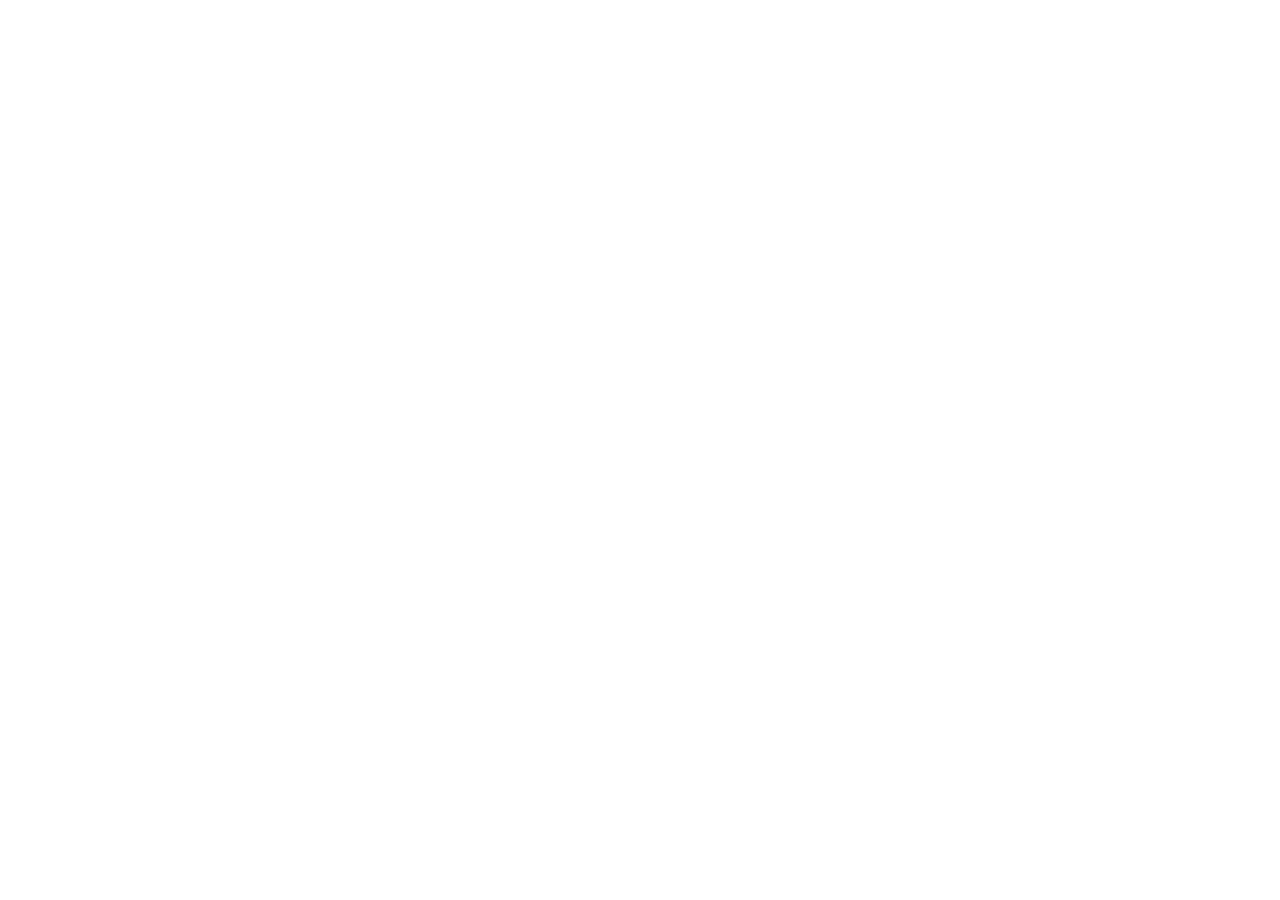
==== cours/index.html @ 62d6dd65 "api-projet" ====
<!DOCTYPE html>
<html lang="en">
<head>
    <meta charset="UTF-8">
    <meta name="viewport" content="width=device-width, initial-scale=1.0">
   <link rel="stylesheet" href="style.css">
    <title>les API Javascript</title>
</head>
<body>
  <script src="script.js"></script>  
</body>
</html>
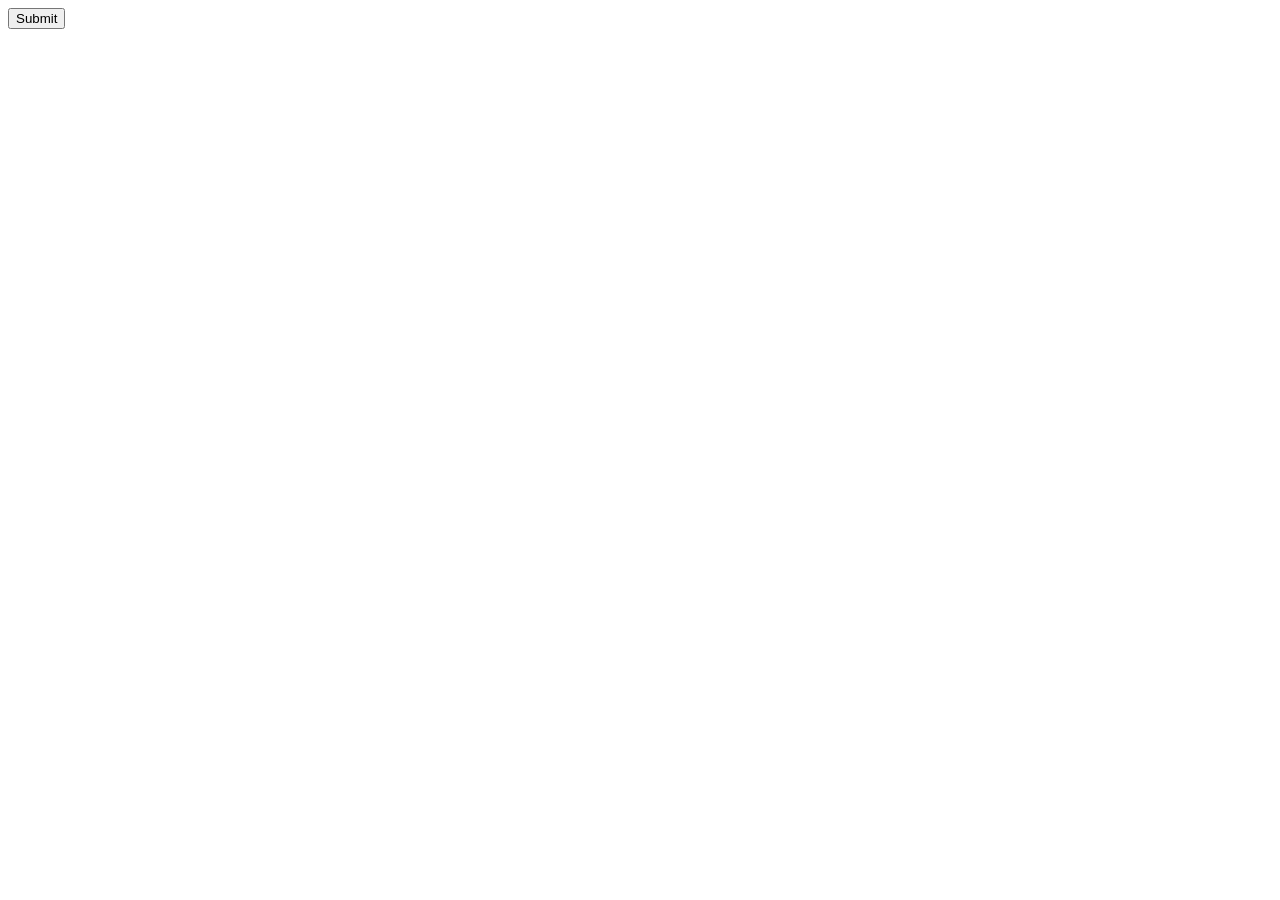
==== commit 8ac08ead: "co" ====
--- a/cours/index.html
+++ b/cours/index.html
@@ -3,10 +3,14 @@
 <head>
     <meta charset="UTF-8">
     <meta name="viewport" content="width=device-width, initial-scale=1.0">
-   <link rel="stylesheet" href="style.css">
     <title>les API Javascript</title>
 </head>
 <body>
+  
+  <form action="">
+    <input type="submit">
+</form>
+
   <script src="script.js"></script>  
 </body>
 </html>
